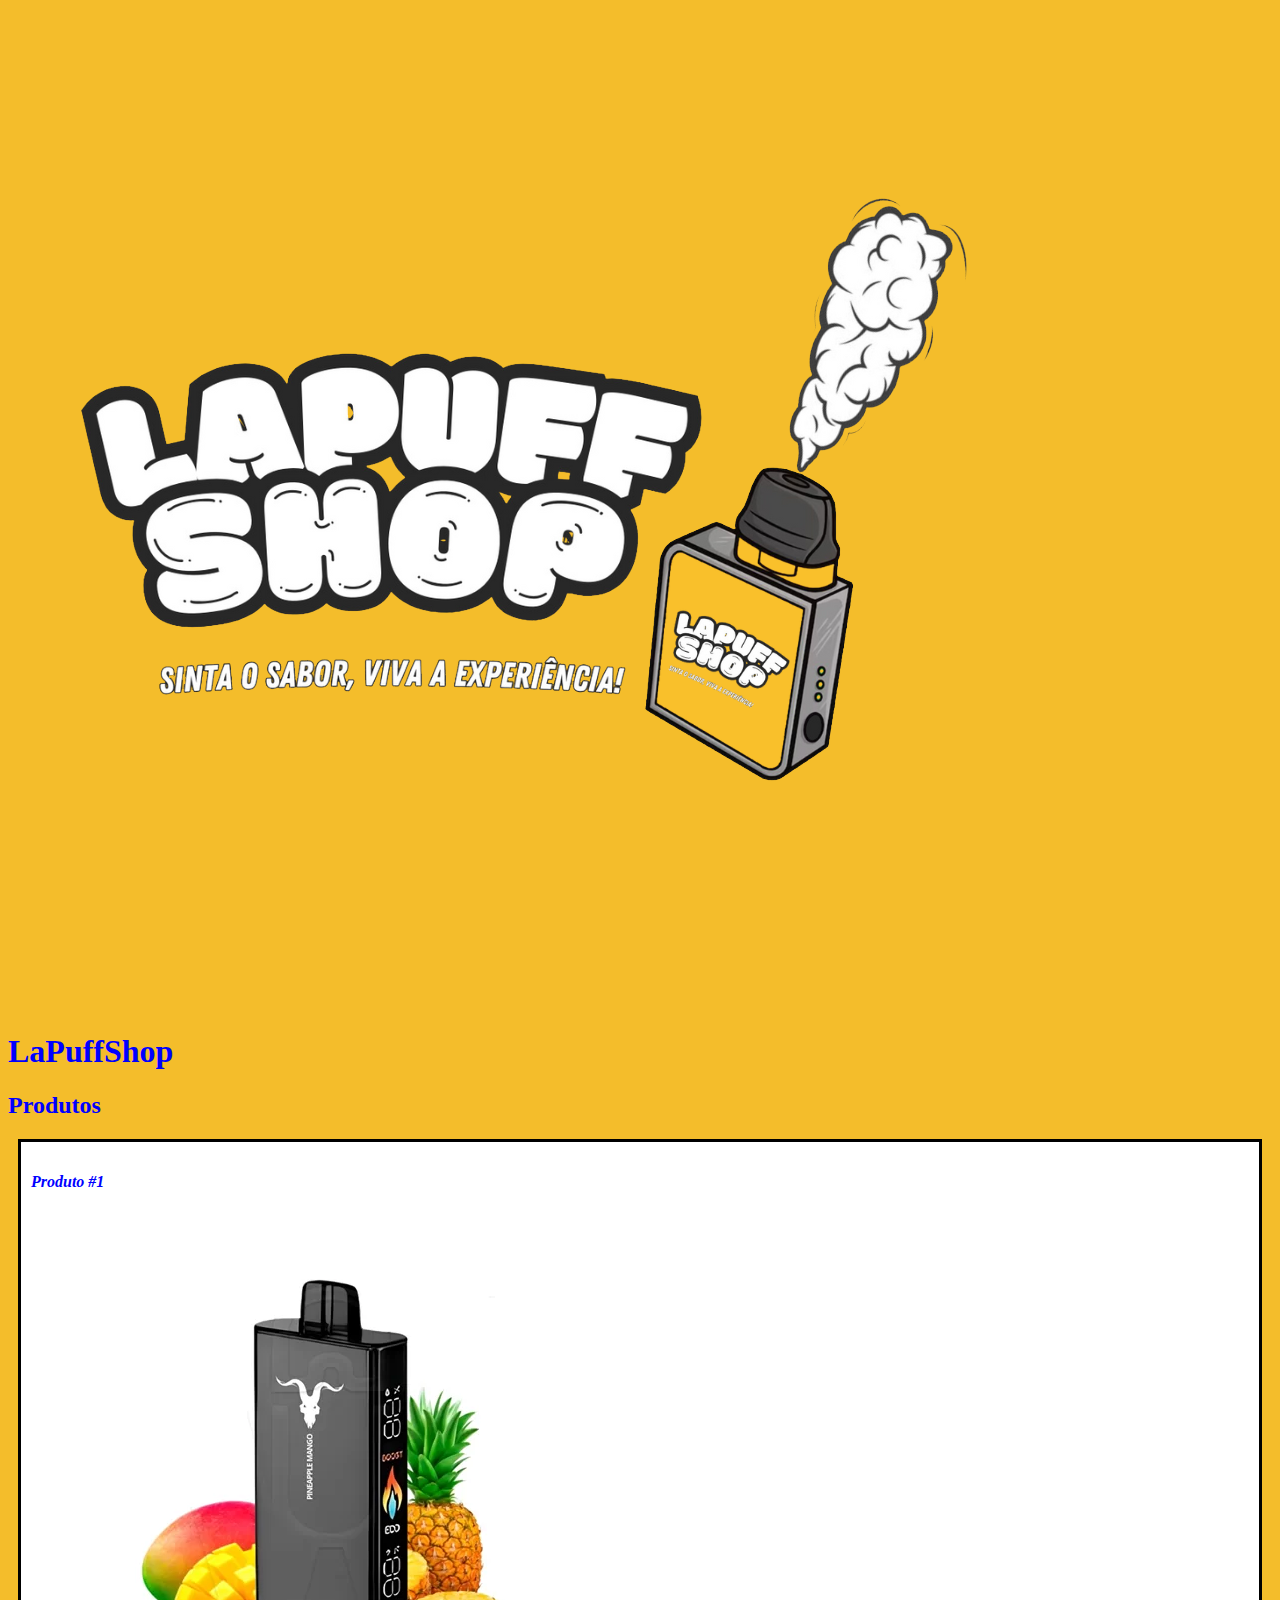
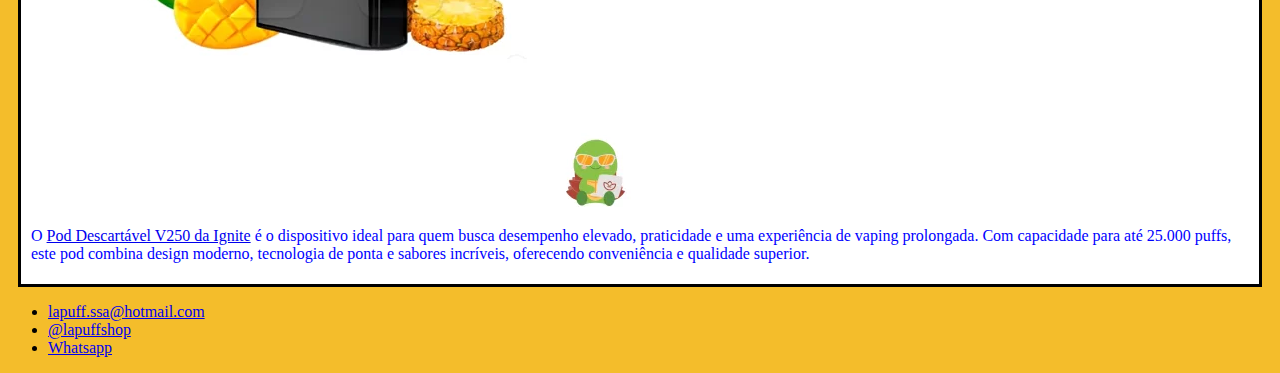
==== templates/index.html @ ac635717 "adição do css" ====
<!DOCTYPE html>
<html lang="en">
<head>
    <meta charset="UTF-8">
    <meta name="viewport" content="width=device-width, initial-scale=1.0">
    <title>LaPuffShop</title>
    <link rel="stylesheet" href="styler.css" 
</head>
<body>
    <header>
        <img src="Lapufflogo.png" alt="">
        <h1 id="tittle">LaPuffShop</h1>
    </header>
    <section>
        <header>
            <h2 class="products">Produtos</h2>
        </header>
        <article class="post">
            <header>
                <h3 class="post_titulo">Produto #1</h3>
                <img src="ignite-v250-pineapple-mango.webp" alt="Editor de textyo contendo código HTML">
            </header>
            <p>
                O <a href="https://www.aldeiavape.com/pod-descartavel-ignite-v250-25000-puffs-ignite/" target="_blank">Pod Descartável V250 da Ignite</a> é o dispositivo ideal para quem busca desempenho elevado, 
                praticidade e uma experiência de vaping prolongada. Com capacidade para até 25.000 puffs, 
                este pod combina design moderno, tecnologia de ponta e sabores incríveis, oferecendo 
                conveniência e qualidade superior. 
            </p>
        </article>
    </section>
    <footer>
        <ul>
            <li>
                <a href="lapuff.ssa@hotmail.com">lapuff.ssa@hotmail.com</a>
            </li>
            <li>
                <a href="https://www.instagram.com/lapuffshop/#" target="_blank">@lapuffshop</a>
            </li>
            <li>
                <a href="https://wa.me/message/WUYDLB22PBLIC1" target="_blank">Whatsapp</a>
            </li>
        </ul>
    </footer>
</body>
</html>
---- templates/styler.css ----
body {
    background: #f4bd2b;
}

#tittle, .products, .post {
    color:blue;

}

.post_titulo {
    font-size: 16px;
    font-style: italic;

}

.post {
    background: white;
    padding: 15px 10px 5px ;
    border: 3px solid black;
    margin: 10px;
}
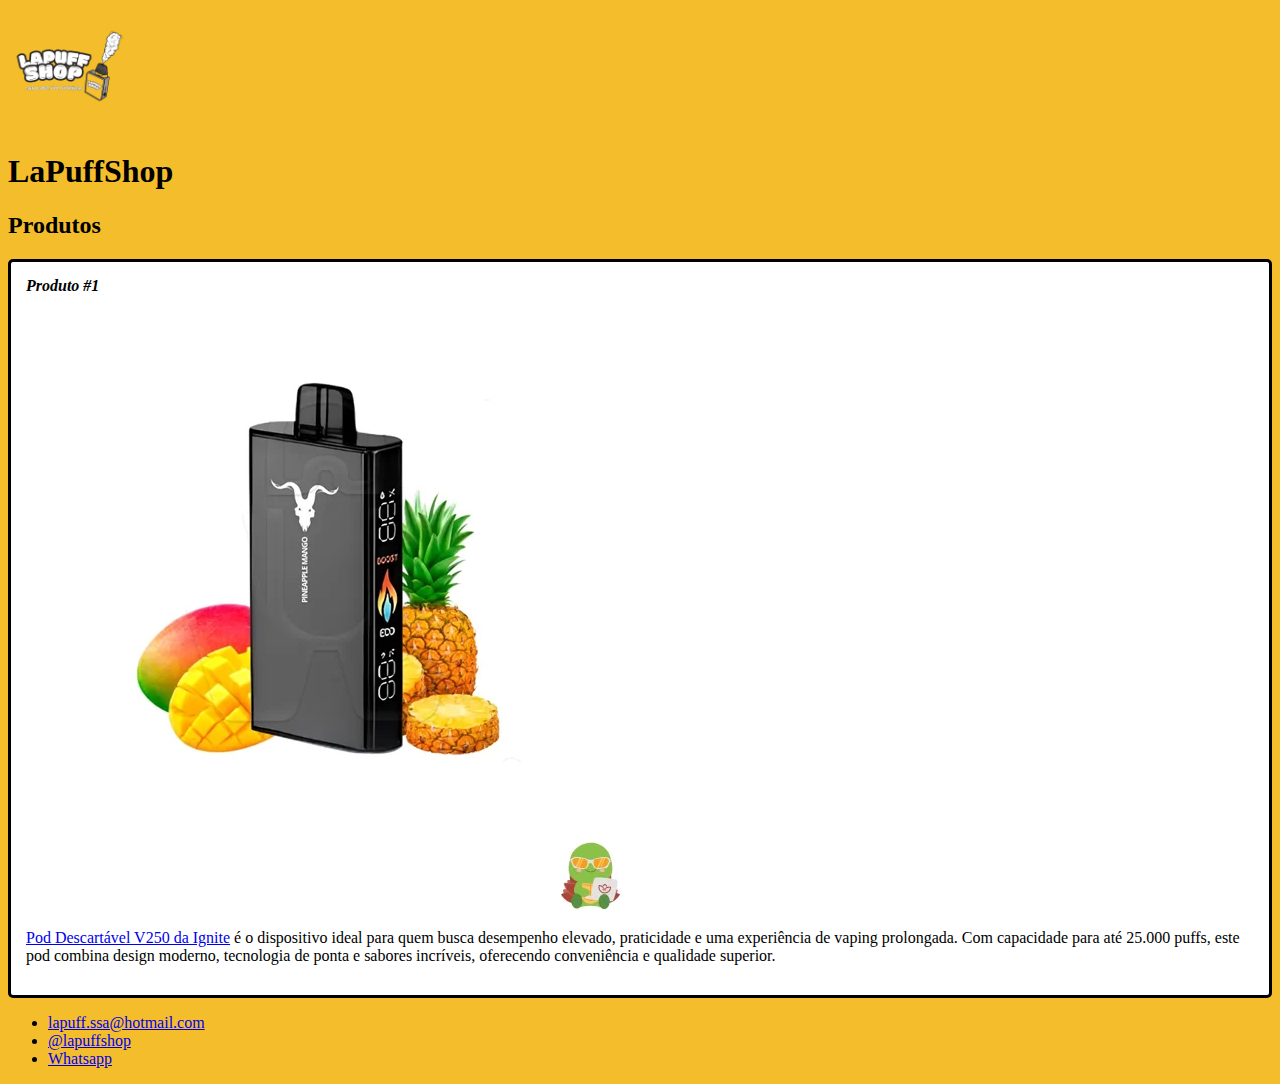
==== commit c77b88f6: "ajustes de css" ====
--- a/templates/index.html
+++ b/templates/index.html
@@ -8,7 +8,7 @@
 </head>
 <body>
     <header>
-        <img src="Lapufflogo.png" alt="">
+        <img src="Lapufflogo.png" alt="" class="logo">
         <h1 id="tittle">LaPuffShop</h1>
     </header>
     <section>
@@ -18,10 +18,10 @@
         <article class="post">
             <header>
                 <h3 class="post_titulo">Produto #1</h3>
-                <img src="ignite-v250-pineapple-mango.webp" alt="Editor de textyo contendo código HTML">
+                <img src="ignite-v250-pineapple-mango.webp" alt="Editor de textyo contendo código HTML" class="img_post">
             </header>
-            <p>
-                O <a href="https://www.aldeiavape.com/pod-descartavel-ignite-v250-25000-puffs-ignite/" target="_blank">Pod Descartável V250 da Ignite</a> é o dispositivo ideal para quem busca desempenho elevado, 
+            <p class="post_content">
+                <a href="https://www.aldeiavape.com/pod-descartavel-ignite-v250-25000-puffs-ignite/" target="_blank">Pod Descartável V250 da Ignite</a> é o dispositivo ideal para quem busca desempenho elevado, 
                 praticidade e uma experiência de vaping prolongada. Com capacidade para até 25.000 puffs, 
                 este pod combina design moderno, tecnologia de ponta e sabores incríveis, oferecendo 
                 conveniência e qualidade superior. 
--- a/templates/styler.css
+++ b/templates/styler.css
@@ -3,20 +3,41 @@
 }
 
 #tittle, .products, .post {
-    color:blue;
+    color:black;
 
 }
 
 .post_titulo {
     font-size: 16px;
     font-style: italic;
+    margin: 0;
+    margin-bottom: 15px;
 
 }
 
 .post {
     background: white;
-    padding: 15px 10px 5px ;
+    padding: 15px;
     border: 3px solid black;
-    margin: 10px;
+    margin-bottom: 15px;
+    border-radius: 5px;
+    
 }
 
+.post_content {
+    margin: 0;
+    margin-bottom: 15px;
+}
+
+.img_post{
+    margin-bottom: 15px;
+}
+
+.logo{
+    border-radius: 50px;
+    width: 120px;
+    height: auto;
+    top: 0;
+    left: 0;
+
+}